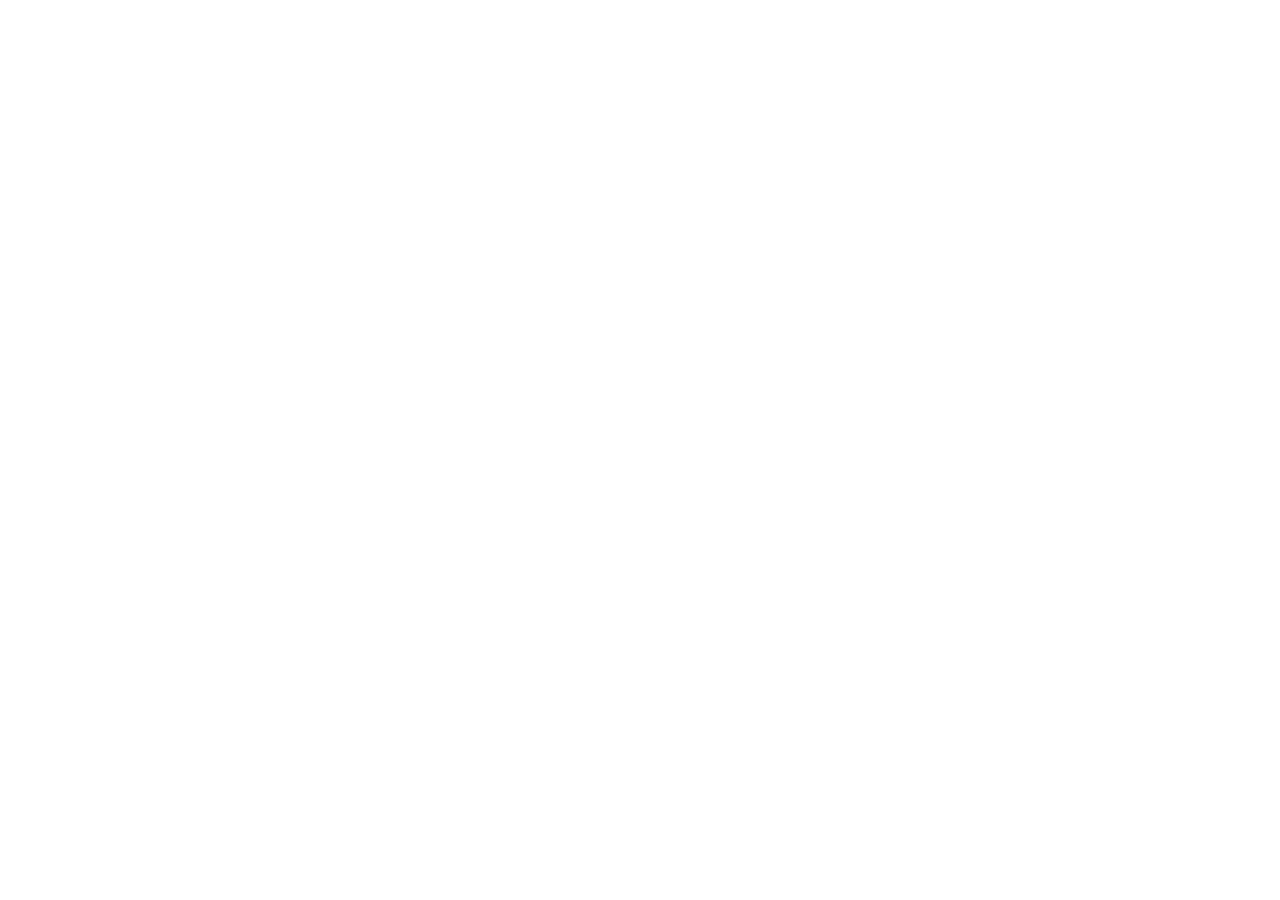
==== slider.html @ e57ea31f "slider.html" ====
<!DOCTYPE html>
<html lang="es">
<head>
<meta charset="UTF-8">

<title>Slider Noticias</title>

<style>

body{
    margin:0;
    padding:0;
    overflow:hidden;
    background:white;
}

.slider{
    position:relative;
    width:100%;
    height:300px;
    overflow:hidden;
}

.slide{
    position:absolute;
    width:100%;
    height:300px;
    object-fit:cover;

    opacity:0;

    animation:fade 12s infinite;
}

/* Imagen 1 */
.slide:nth-child(1){
    animation-delay:0s;
}

/* Imagen 2 */
.slide:nth-child(2){
    animation-delay:4s;
}

/* Imagen 3 */
.slide:nth-child(3){
    animation-delay:8s;
}

@keyframes fade{

    0%{
        opacity:0;
    }

    8%{
        opacity:1;
    }

    30%{
        opacity:1;
    }

    38%{
        opacity:0;
    }

    100%{
        opacity:0;
    }
}

</style>

</head>

<body>

<div class="slider">

    <!-- SLIDE 1 -->
    <a href="https://google.es" target="_blank">
        <img 
            class="slide"
            src="https://picsum.photos/id/1015/1200/300"
            alt="Noticia 1">
    </a>

    <!-- SLIDE 2 -->
    <a href="https://microsoft.com" target="_blank">
        <img 
            class="slide"
            src="https://picsum.photos/id/1016/1200/300"
            alt="Noticia 2">
    </a>

    <!-- SLIDE 3 -->
    <a href="https://openai.com" target="_blank">
        <img 
            class="slide"
            src="https://picsum.photos/id/1018/1200/300"
            alt="Noticia 3">
    </a>

</div>

</body>
</html>
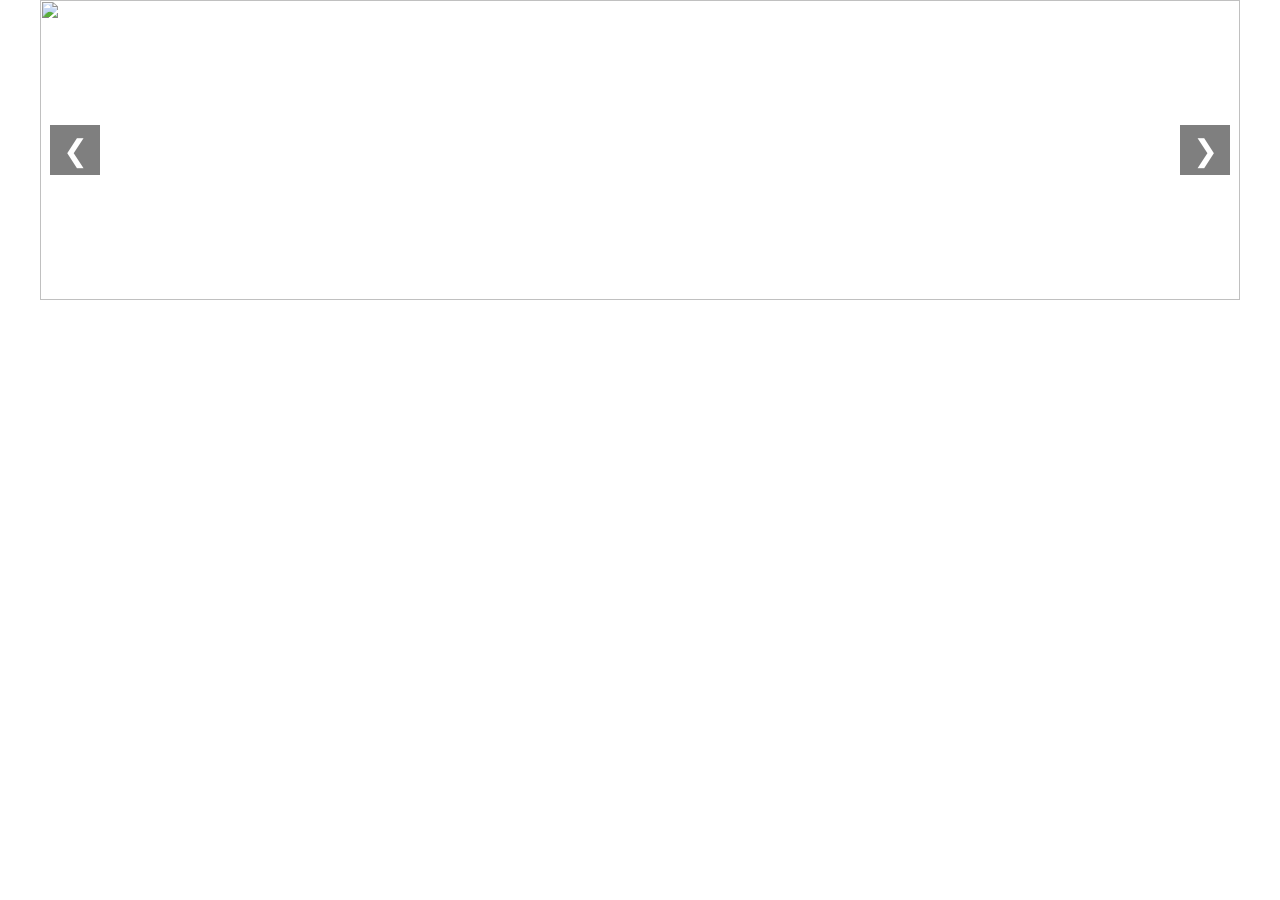
==== commit c3b17bc3: "flechas slider" ====
--- a/slider.html
+++ b/slider.html
@@ -1,5 +1,6 @@
 <!DOCTYPE html>
 <html lang="es">
+
 <head>
 <meta charset="UTF-8">
 
@@ -10,99 +11,213 @@
 body{
     margin:0;
     padding:0;
-    overflow:hidden;
     background:white;
+    font-family:Arial;
 }
 
 .slider{
     position:relative;
     width:100%;
+    max-width:1200px;
     height:300px;
+    margin:auto;
     overflow:hidden;
 }
+
+/* Slides */
 
 .slide{
     position:absolute;
     width:100%;
-    height:300px;
+    height:100%;
+    opacity:0;
+    transition:opacity 0.5s ease;
+}
+
+.slide.active{
+    opacity:1;
+    z-index:1;
+}
+
+.slide img{
+    width:100%;
+    height:100%;
     object-fit:cover;
-
-    opacity:0;
-
-    animation:fade 12s infinite;
-}
-
-/* Imagen 1 */
-.slide:nth-child(1){
-    animation-delay:0s;
-}
-
-/* Imagen 2 */
-.slide:nth-child(2){
-    animation-delay:4s;
-}
-
-/* Imagen 3 */
-.slide:nth-child(3){
-    animation-delay:8s;
-}
-
-@keyframes fade{
-
-    0%{
-        opacity:0;
+}
+
+/* Flechas */
+
+.arrow{
+    position:absolute;
+    top:50%;
+    transform:translateY(-50%);
+    background:rgba(0,0,0,0.5);
+    color:white;
+    border:none;
+    font-size:30px;
+    width:50px;
+    height:50px;
+    cursor:pointer;
+    z-index:2;
+}
+
+.arrow:hover{
+    background:rgba(0,0,0,0.8);
+}
+
+.prev{
+    left:10px;
+}
+
+.next{
+    right:10px;
+}
+
+/* Puntos */
+
+.dots{
+    position:absolute;
+    bottom:15px;
+    width:100%;
+    text-align:center;
+    z-index:2;
+}
+
+.dot{
+    display:inline-block;
+    width:14px;
+    height:14px;
+    margin:0 5px;
+    background:rgba(255,255,255,0.5);
+    border-radius:50%;
+    cursor:pointer;
+}
+
+.dot.active{
+    background:white;
+}
+
+</style>
+
+</head>
+
+<body>
+
+<div class="slider">
+
+    <!-- SLIDE 1 -->
+    <a class="slide active" href="https://google.es" target="_blank">
+        <img src="https://picsum.photos/id/1015/1200/300">
+    </a>
+
+    <!-- SLIDE 2 -->
+    <a class="slide" href="https://microsoft.com" target="_blank">
+        <img src="https://picsum.photos/id/1016/1200/300">
+    </a>
+
+    <!-- SLIDE 3 -->
+    <a class="slide" href="https://openai.com" target="_blank">
+        <img src="https://picsum.photos/id/1018/1200/300">
+    </a>
+
+    <!-- Flechas -->
+    <button class="arrow prev">&#10094;</button>
+    <button class="arrow next">&#10095;</button>
+
+    <!-- Puntos -->
+    <div class="dots">
+        <span class="dot active"></span>
+        <span class="dot"></span>
+        <span class="dot"></span>
+    </div>
+
+</div>
+
+<script>
+
+const slides = document.querySelectorAll('.slide');
+const dots = document.querySelectorAll('.dot');
+
+const prev = document.querySelector('.prev');
+const next = document.querySelector('.next');
+
+let current = 0;
+let interval;
+
+function showSlide(index){
+
+    slides.forEach(slide => slide.classList.remove('active'));
+    dots.forEach(dot => dot.classList.remove('active'));
+
+    slides[index].classList.add('active');
+    dots[index].classList.add('active');
+
+    current = index;
+}
+
+function nextSlide(){
+
+    current++;
+
+    if(current >= slides.length){
+        current = 0;
     }
 
-    8%{
-        opacity:1;
+    showSlide(current);
+}
+
+function prevSlide(){
+
+    current--;
+
+    if(current < 0){
+        current = slides.length - 1;
     }
 
-    30%{
-        opacity:1;
-    }
-
-    38%{
-        opacity:0;
-    }
-
-    100%{
-        opacity:0;
-    }
-}
-
-</style>
-
-</head>
-
-<body>
-
-<div class="slider">
-
-    <!-- SLIDE 1 -->
-    <a href="https://google.es" target="_blank">
-        <img 
-            class="slide"
-            src="https://picsum.photos/id/1015/1200/300"
-            alt="Noticia 1">
-    </a>
-
-    <!-- SLIDE 2 -->
-    <a href="https://microsoft.com" target="_blank">
-        <img 
-            class="slide"
-            src="https://picsum.photos/id/1016/1200/300"
-            alt="Noticia 2">
-    </a>
-
-    <!-- SLIDE 3 -->
-    <a href="https://openai.com" target="_blank">
-        <img 
-            class="slide"
-            src="https://picsum.photos/id/1018/1200/300"
-            alt="Noticia 3">
-    </a>
-
-</div>
+    showSlide(current);
+}
+
+next.addEventListener('click', () => {
+
+    nextSlide();
+    resetInterval();
+
+});
+
+prev.addEventListener('click', () => {
+
+    prevSlide();
+    resetInterval();
+
+});
+
+dots.forEach((dot, index) => {
+
+    dot.addEventListener('click', () => {
+
+        showSlide(index);
+        resetInterval();
+
+    });
+
+});
+
+function startInterval(){
+
+    interval = setInterval(nextSlide, 4000);
+
+}
+
+function resetInterval(){
+
+    clearInterval(interval);
+    startInterval();
+
+}
+
+startInterval();
+
+</script>
 
 </body>
 </html>
